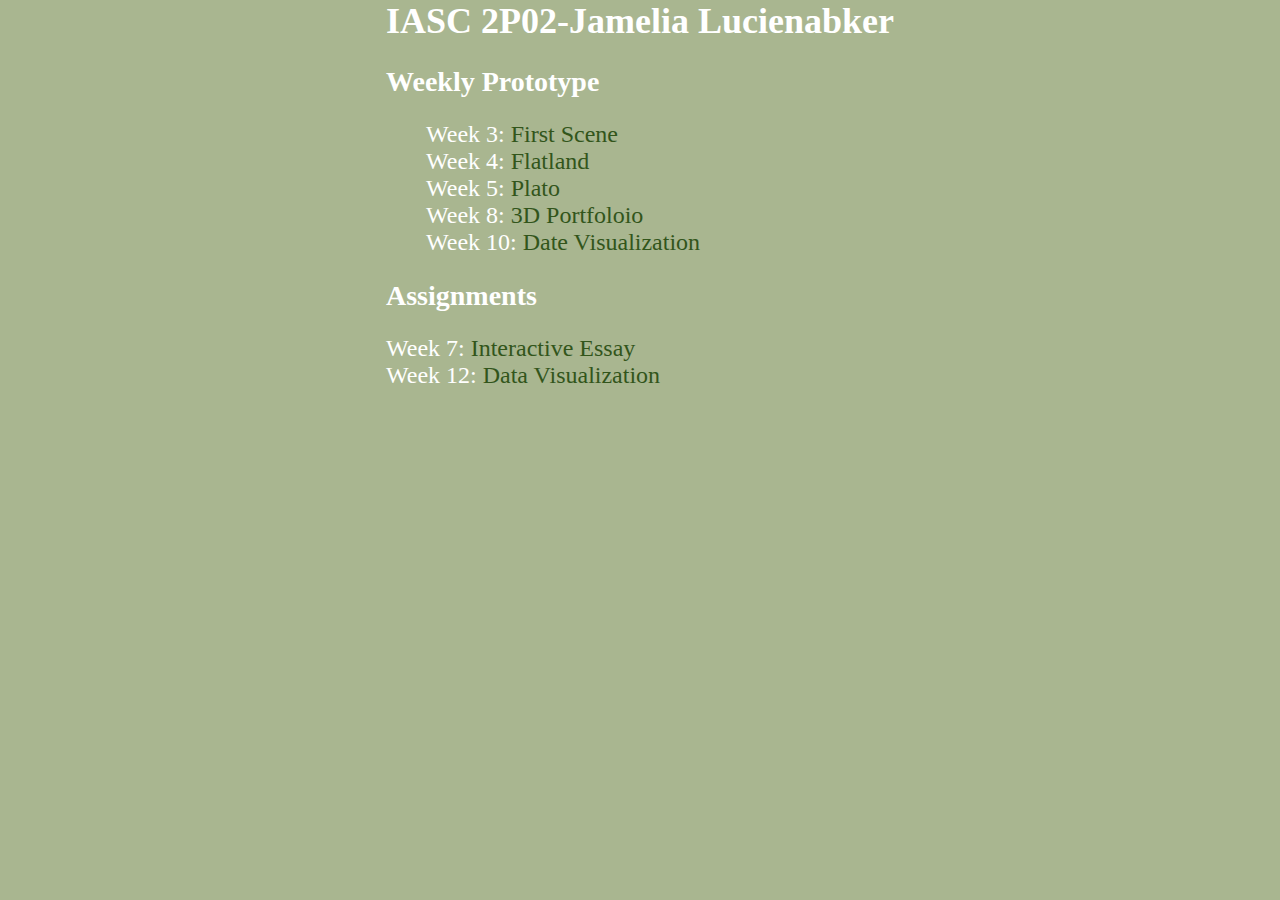
==== index.html @ 9f4b4535 "week4ish" ====
<DOCTYPE html>
    <head>
        <title>
            IASC-2P02_Jamelia Lucienbaker
        </title>
        <!-- css -->
        <link rel="stylesheet" href="style.css">
    </head>
    <body>
        <h1>
            IASC 2P02-Jamelia Lucienabker
        </h1>
        <h2>
            Weekly Prototype
        </h2>
        <ul>
            <li>Week 3: <a href="Week3/index.html">First Scene</a></li>
            <li>Week 4: <a href="Week4/index.html">Flatland</a></li>
            <li>Week 5: <a href="">Plato</a></li>
            <li>Week 8: <a href="">3D Portfoloio</a></li>
            <li>Week 10: <a href="">Date Visualization</a></li>
            
        </ul>

        <h2>Assignments</h2>

        <oi>
            <li>Week 7: <a href="">Interactive Essay</a></li>
            <li>Week 12: <a href="">Data Visualization</a></li>
        </oi>
    </body>
---- style.css ----
body {
    background-color: rgb(169, 182, 144);
    color: white;
    margin: 0 auto;
    width: fit-content;
    
}

h1{
    font-size: 36px;
}

h2{
    font-size: 28px;
}

li{
    font-size: 24px;
    list-style-type: none;
}

a{
    color: rgb(50, 85, 27);
    text-decoration: none;
}

a:hover{
    color: rgb(252, 197, 240);
    text-decoration: overline;
}
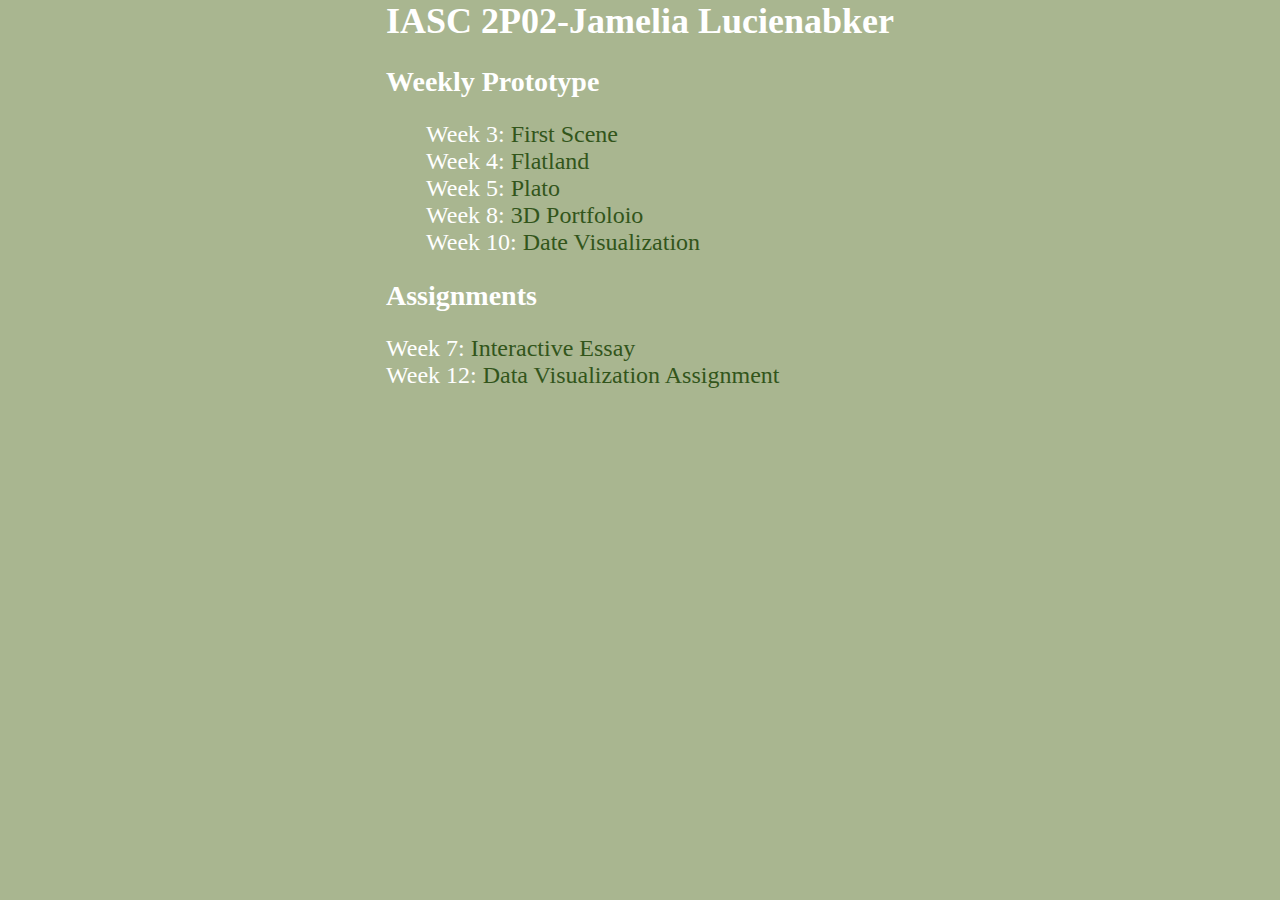
==== commit 6f0a43c8: "start2" ====
--- a/index.html
+++ b/index.html
@@ -16,16 +16,16 @@
         <ul>
             <li>Week 3: <a href="Week3/index.html">First Scene</a></li>
             <li>Week 4: <a href="Week4/index.html">Flatland</a></li>
-            <li>Week 5: <a href="">Plato</a></li>
-            <li>Week 8: <a href="">3D Portfoloio</a></li>
-            <li>Week 10: <a href="">Date Visualization</a></li>
+            <li>Week 5: <a href="Week5/index.html">Plato</a></li>
+            <li>Week 8: <a href="Week8/index.html">3D Portfoloio</a></li>
+            <li>Week 10: <a href="Week10/index.html">Date Visualization</a></li>
             
         </ul>
 
         <h2>Assignments</h2>
 
         <oi>
-            <li>Week 7: <a href="">Interactive Essay</a></li>
-            <li>Week 12: <a href="">Data Visualization</a></li>
+            <li>Week 7: <a href="Assignment1/index.html">Interactive Essay</a></li>
+            <li>Week 12: <a href="Assignment2/index.html">Data Visualization Assignment</a></li>
         </oi>
     </body>